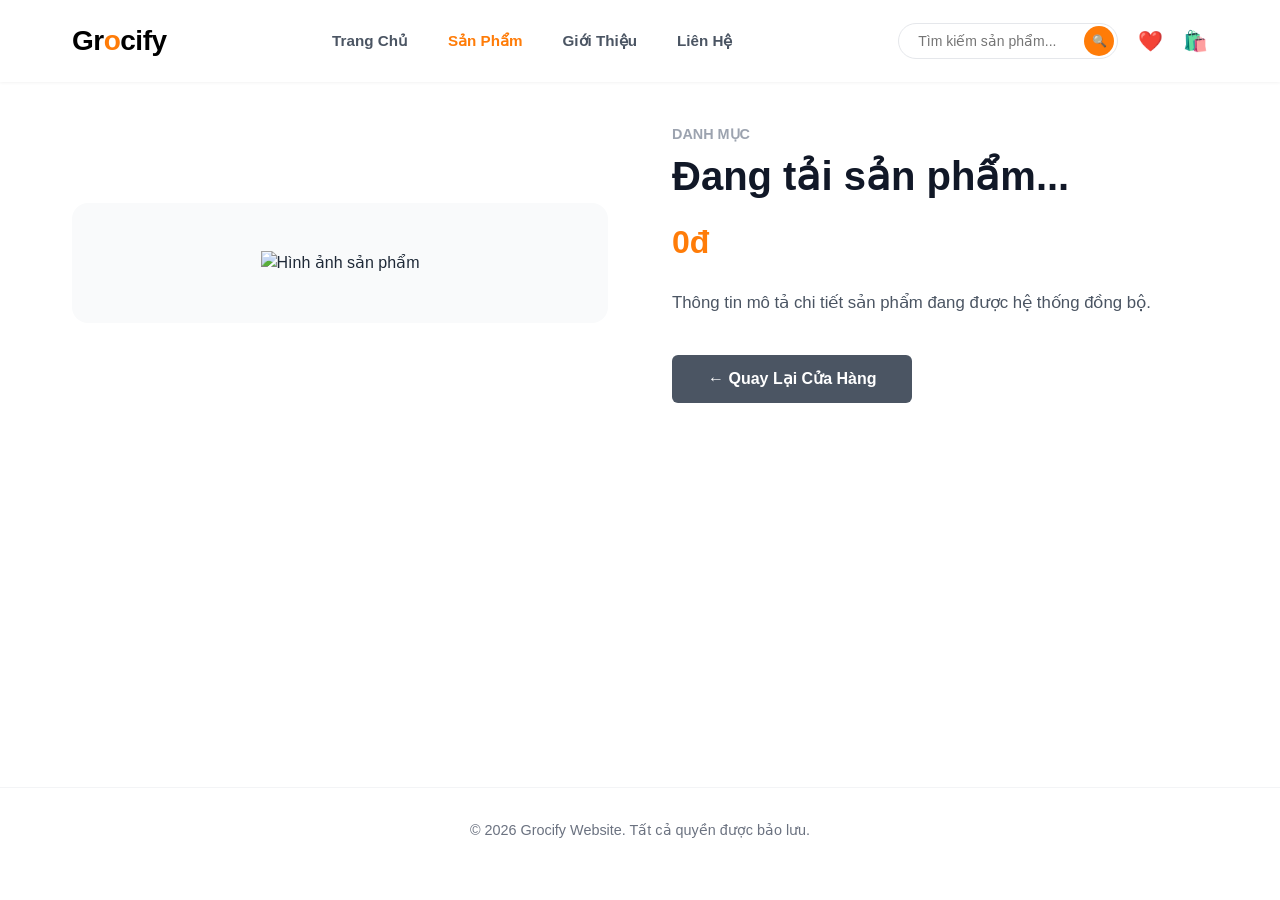
==== html/chi-tiet.html @ 8573f3ae "upfile" ====
<!DOCTYPE html>
<html lang="vi">
<head>
    <meta charset="UTF-8">
    <meta name="viewport" content="width=device-width, initial-scale=1.0">
    <title>Chi Tiết Sản Phẩm - Grocify</title>
    <link rel="stylesheet" href="../css/style.css">
</head>
<body>

    <header>
        <div class="nav-container">
            <a href="../index.html" class="logo">Gr<span>o</span>cify</a>
            <nav>
                <ul>
                    <li><a href="../index.html">Trang Chủ</a></li>
                    <li><a href="san-pham.html" class="active">Sản Phẩm</a></li>
                    <li><a href="gioi-thieu.html">Giới Thiệu</a></li>
                    <li><a href="lien-he.html">Liên Hệ</a></li>
                </ul>
            </nav>
            <div class="nav-right">
                <div class="search-box">
                    <input type="text" id="search-input" placeholder="Tìm kiếm sản phẩm...">
                    <button class="search-icon">🔍</button>
                </div>
                <button class="icon-btn">❤️</button>
                <button class="icon-btn">🛍️</button>
            </div>
        </div>
    </header>

    <main class="main-wrapper" id="detail-wrapper">
        <div class="detail-container">
            <div class="detail-img-wrapper">
                <img id="det-img" src="" alt="Hình ảnh sản phẩm">
            </div>
            <div class="detail-info">
                <span class="category-lbl" id="det-category">Danh mục</span>
                <h2 id="det-title">Đang tải sản phẩm...</h2>
                <div class="price" id="det-price">0đ</div>
                <p id="det-desc">Thông tin mô tả chi tiết sản phẩm đang được hệ thống đồng bộ.</p>
                <a href="san-pham.html" class="btn-shop-now" style="background: #4b5563; box-shadow: none;">← Quay Lại Cửa Hàng</a>
            </div>
        </div>
    </main>

    <footer>
        <p>&copy; 2026 Grocify Website. Tất cả quyền được bảo lưu.</p>
    </footer>

    <script src="../script.js"></script>
</body>
</html>
---- css/style.css ----
/* ==========================================================================
   1. RESET & BASE STYLES
   ========================================================================== */
* {
    margin: 0;
    padding: 0;
    box-sizing: border-box;
    font-family: 'Segoe UI', Tahoma, Geneva, Verdana, sans-serif;
}

body {
    background-color: #ffffff;
    color: #1f2937;
    line-height: 1.5;
}

/* ==========================================================================
   2. HEADER & NAVIGATION
   ========================================================================== */
header {
    background-color: #ffffff;
    position: sticky;
    top: 0;
    z-index: 100;
    box-shadow: 0 1px 3px rgba(0,0,0,0.05);
}

.nav-container {
    max-width: 1200px;
    margin: 0 auto;
    display: flex;
    justify-content: space-between;
    align-items: center;
    padding: 1.25rem 2rem;
}

.logo {
    text-decoration: none;
    font-size: 1.75rem;
    font-weight: 700;
    color: #000000;
    letter-spacing: -0.5px;
}

.logo span {
    color: #ff7c08;
}

nav ul {
    display: flex;
    list-style: none;
    gap: 2.5rem;
}

nav ul li a {
    text-decoration: none;
    color: #4b5563;
    font-weight: 600;
    font-size: 0.95rem;
    transition: color 0.2s;
}

nav ul li a:hover, nav ul li a.active {
    color: #ff7c08;
}

.nav-right {
    display: flex;
    align-items: center;
    gap: 1.25rem;
}

/* Thanh tìm kiếm tròn */
.search-box {
    display: flex;
    align-items: center;
    position: relative;
}

.search-box input {
    padding: 0.55rem 2.8rem 0.55rem 1.2rem;
    border: 1px solid #e5e7eb;
    border-radius: 50px;
    outline: none;
    width: 220px;
    font-size: 0.875rem;
    transition: border-color 0.2s;
}

.search-box input:focus {
    border-color: #ff7c08;
}

.search-icon {
    position: absolute;
    right: 4px;
    background-color: #ff7c08;
    color: white;
    border: none;
    width: 30px;
    height: 30px;
    border-radius: 50%;
    cursor: pointer;
    display: flex;
    align-items: center;
    justify-content: center;
    font-size: 0.75rem;
}

.icon-btn {
    background: none;
    border: none;
    font-size: 1.25rem;
    cursor: pointer;
    color: #1f2937;
    position: relative;
}

/* ==========================================================================
   3. HERO SECTION (TRANG CHỦ)
   ========================================================================== */
.hero-container {
    max-width: 1200px;
    margin: 0 auto;
    padding: 5rem 2rem;
    display: grid;
    grid-template-columns: 1.1fr 0.9fr;
    align-items: center;
    gap: 2rem;
}

.hero-content {
    display: flex;
    flex-direction: column;
    align-items: flex-start;
}

.badge {
    background-color: #fff3e7;
    color: #ff7c08;
    padding: 0.35rem 1rem;
    border-radius: 50px;
    font-weight: 600;
    font-size: 0.85rem;
    margin-bottom: 1.25rem;
}

.hero-content h1 {
    font-size: 3.75rem;
    line-height: 1.15;
    font-weight: 800;
    color: #111827;
    margin-bottom: 1.25rem;
}

.hero-content h1 .green-text { color: #10b981; }
.hero-content h1 .orange-text { color: #ff7c08; }

.hero-content p {
    color: #6b7280;
    font-size: 1.05rem;
    max-width: 480px;
    margin-bottom: 2.25rem;
}

.btn-shop-now {
    display: inline-block;
    background: #ff7c08;
    color: white;
    padding: 0.75rem 2.25rem;
    border-radius: 6px;
    text-decoration: none;
    font-weight: 700;
    font-size: 1rem;
    box-shadow: 0 4px 12px rgba(255, 124, 8, 0.2);
    transition: all 0.2s;
}

.btn-shop-now:hover {
    background-color: #e06900;
    transform: translateY(-1px);
}

.hero-image img {
    width: 100%;
    max-height: 450px;
    object-fit: contain;
}

/* ==========================================================================
   4. CẤU TRÚC DANH MỤC & DANH SÁCH SẢN PHẨM (SAN-PHAM.HTML)
   ========================================================================== */
.main-wrapper {
    max-width: 1200px;
    margin: 2.5rem auto;
    padding: 0 2rem;
    min-height: 65vh;
}

.page-title {
    text-align: center;
    font-size: 2.25rem;
    font-weight: 700;
    margin-bottom: 2rem;
}

/* Hệ thống Tab giống video */
.category-tabs {
    display: flex;
    justify-content: center;
    gap: 1rem;
    margin-bottom: 2.5rem;
    flex-wrap: wrap;
}

.tab-btn {
    background-color: #f3f4f6;
    border: none;
    padding: 0.6rem 1.5rem;
    border-radius: 50px;
    font-weight: 600;
    color: #4b5563;
    cursor: pointer;
    transition: all 0.2s;
}

.tab-btn:hover, .tab-btn.active {
    background-color: #ff7c08;
    color: white;
}

/* Grid sản phẩm */
.product-grid {
    display: grid;
    grid-template-columns: repeat(auto-fill, minmax(260px, 1fr));
    gap: 2rem;
}

.product-card {
    background: #ffffff;
    border: 1px solid #f3f4f6;
    border-radius: 12px;
    padding: 1.5rem;
    text-align: center;
    transition: all 0.3s ease;
    box-shadow: 0 2px 4px rgba(0,0,0,0.02);
    position: relative;
}

.product-card:hover {
    transform: translateY(-5px);
    box-shadow: 0 10px 20px rgba(0, 0, 0, 0.05);
    border-color: #e5e7eb;
}

.product-card img {
    width: 150px;
    height: 150px;
    object-fit: contain;
    margin: 0 auto 1.25rem auto;
    display: block;
}

.product-card h3 {
    font-size: 1.05rem;
    color: #1f2937;
    margin-bottom: 0.5rem;
    font-weight: 600;
}

.product-price {
    color: #ff7c08;
    font-weight: 700;
    font-size: 1.2rem;
    margin-bottom: 1.25rem;
}

.btn-detail {
    display: inline-block;
    border: 1px solid #ff7c08;
    color: #ff7c08;
    padding: 0.45rem 1.25rem;
    border-radius: 6px;
    text-decoration: none;
    font-weight: 600;
    font-size: 0.9rem;
    transition: all 0.2s;
}

.btn-detail:hover {
    background-color: #ff7c08;
    color: white;
}

/* ==========================================================================
   5. TRANG CHI TIẾT SẢN PHẨM (CHI-TIET.HTML)
   ========================================================================== */
.detail-container {
    display: grid;
    grid-template-columns: 1fr 1fr;
    gap: 4rem;
    align-items: center;
    margin-top: 1rem;
}

.detail-img-wrapper {
    background-color: #f9fafb;
    border-radius: 16px;
    padding: 3rem;
    display: flex;
    justify-content: center;
    align-items: center;
}

.detail-img-wrapper img {
    max-width: 100%;
    max-height: 350px;
    object-fit: contain;
}

.detail-info h2 {
    font-size: 2.5rem;
    font-weight: 800;
    color: #111827;
    margin-bottom: 0.75rem;
}

.detail-info .category-lbl {
    color: #9ca3af;
    font-size: 0.9rem;
    text-transform: uppercase;
    font-weight: 700;
    margin-bottom: 1rem;
}

.detail-info .price {
    font-size: 2rem;
    color: #ff7c08;
    font-weight: 700;
    margin-bottom: 1.5rem;
}

.detail-info p {
    color: #4b5563;
    font-size: 1.05rem;
    margin-bottom: 2.5rem;
}

/* ==========================================================================
   6. CÁC TRANG NỘI DUNG TĨNH (GIOI-THIEU / LIEN-HE)
   ========================================================================== */
.static-card {
    background: #ffffff;
    border: 1px solid #e5e7eb;
    border-radius: 12px;
    padding: 3rem;
    max-width: 800px;
    margin: 0 auto;
    box-shadow: 0 4px 6px -1px rgba(0,0,0,0.05);
}

.static-card h3 {
    font-size: 1.5rem;
    color: #111827;
    margin-bottom: 1.25rem;
}

.static-card p {
    color: #4b5563;
    margin-bottom: 1.25rem;
    font-size: 1.05rem;
}

.contact-info-list {
    list-style: none;
    margin-top: 1.5rem;
}

.contact-info-list li {
    margin-bottom: 1rem;
    font-size: 1.05rem;
}

.contact-info-list strong {
    color: #111827;
    width: 140px;
    display: inline-block;
}

/* ==========================================================================
   7. FOOTER
   ========================================================================== */
footer {
    background-color: #ffffff;
    border-top: 1px solid #f3f4f6;
    color: #6b7280;
    padding: 2rem 0;
    text-align: center;
    margin-top: 5rem;
    font-size: 0.9rem;
    font-weight: 500;
}

/* ==========================================================================
   8. RESPONSIVE MEDIA QUERIES
   ========================================================================== */
@media (max-width: 992px) {
    .hero-container {
        grid-template-columns: 1fr;
        text-align: center;
        padding: 3rem 2rem;
    }
    .hero-content {
        align-items: center;
    }
    .hero-content h1 {
        font-size: 2.75rem;
    }
    .detail-container {
        grid-template-columns: 1fr;
        gap: 2rem;
    }
}

@media (max-width: 768px) {
    .nav-container {
        flex-direction: column;
        gap: 1.25rem;
    }
    nav ul {
        gap: 1.5rem;
    }
}
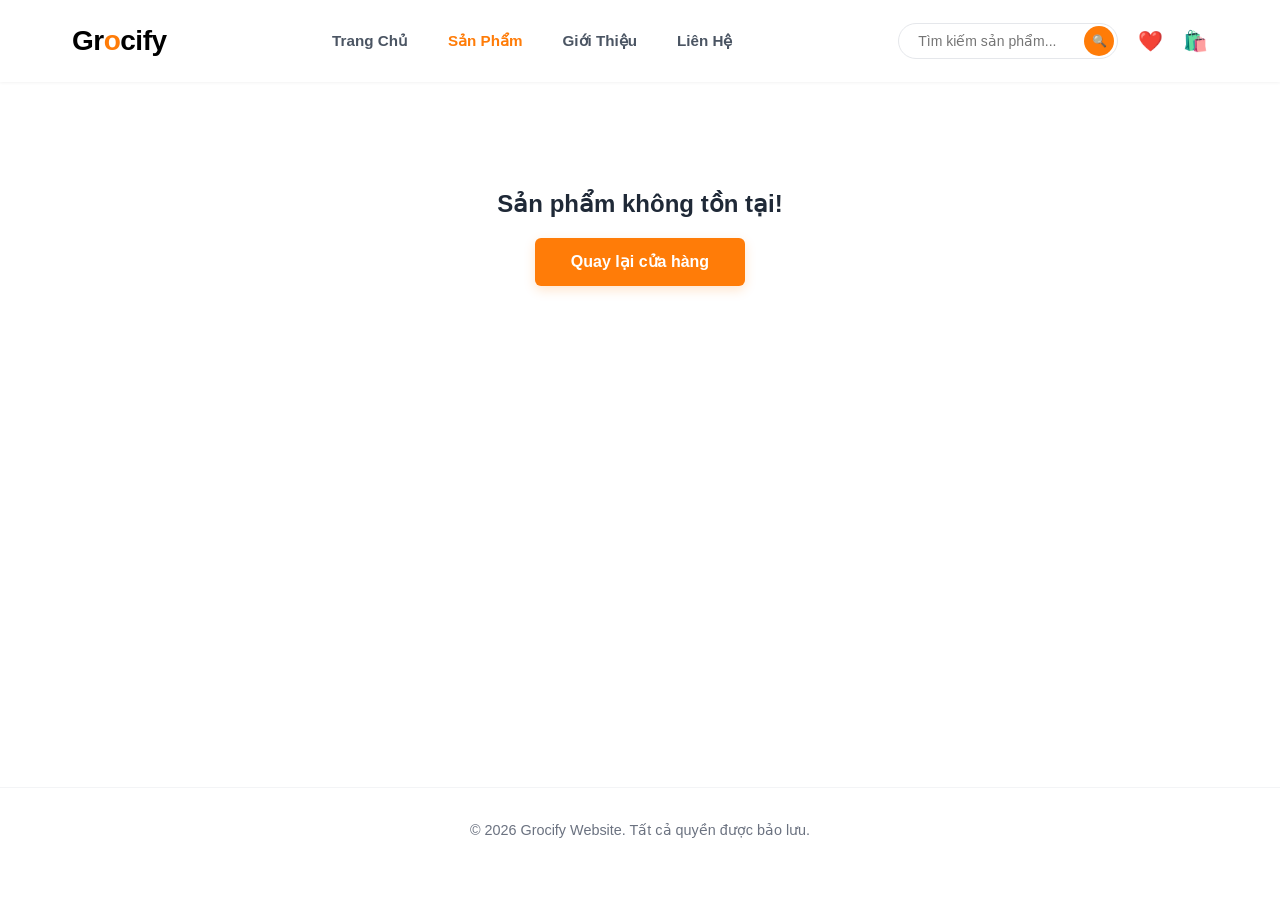
==== commit 0fcfa0a6: "btap" ====
--- a/html/chi-tiet.html
+++ b/html/chi-tiet.html
@@ -49,6 +49,6 @@
         <p>&copy; 2026 Grocify Website. Tất cả quyền được bảo lưu.</p>
     </footer>
 
-    <script src="../script.js"></script>
+    <script src="../js/script.js"></script>
 </body>
 </html>
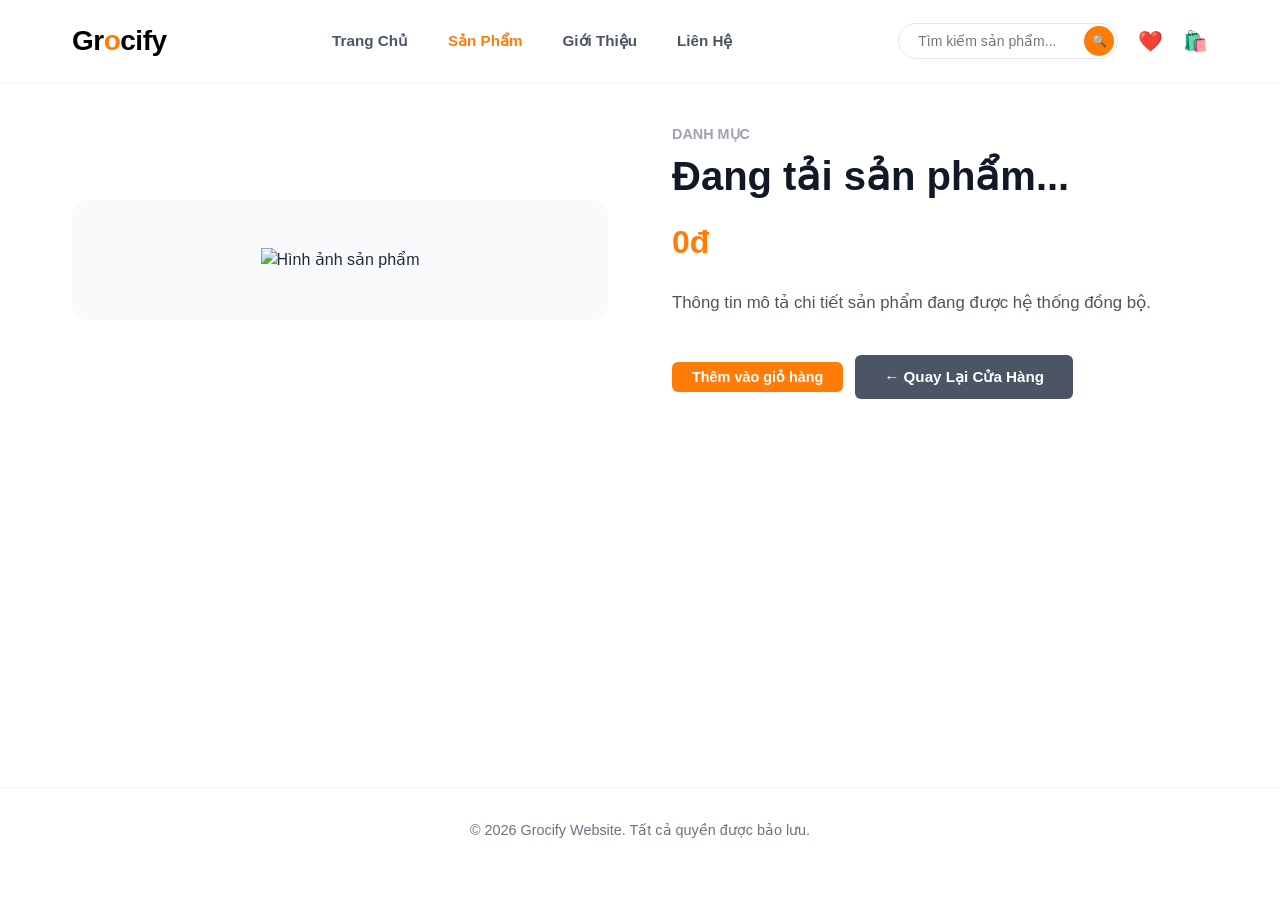
==== commit c19b1c72: "lenbai" ====
--- a/html/chi-tiet.html
+++ b/html/chi-tiet.html
@@ -40,7 +40,10 @@
                 <h2 id="det-title">Đang tải sản phẩm...</h2>
                 <div class="price" id="det-price">0đ</div>
                 <p id="det-desc">Thông tin mô tả chi tiết sản phẩm đang được hệ thống đồng bộ.</p>
-                <a href="san-pham.html" class="btn-shop-now" style="background: #4b5563; box-shadow: none;">← Quay Lại Cửa Hàng</a>
+                <div class="detail-actions">
+                    <button type="button" id="btn-add-cart-detail" class="btn-add-cart">Thêm vào giỏ hàng</button>
+                    <a href="san-pham.html" class="btn-shop-now" style="background: #4b5563; box-shadow: none;">← Quay Lại Cửa Hàng</a>
+                </div>
             </div>
         </div>
     </main>
--- a/css/style.css
+++ b/css/style.css
@@ -230,10 +230,185 @@
 }
 
 /* Grid sản phẩm */
+.shop-layout {
+    display: grid;
+    grid-template-columns: minmax(0, 1.35fr) 380px;
+    gap: 2rem;
+    align-items: start;
+}
+
 .product-grid {
     display: grid;
     grid-template-columns: repeat(auto-fill, minmax(260px, 1fr));
     gap: 2rem;
+}
+
+.cart-panel {
+    background: #ffffff;
+    border: 1px solid #e5e7eb;
+    border-radius: 16px;
+    padding: 1.5rem;
+    box-shadow: 0 10px 25px rgba(15, 23, 42, 0.06);
+    min-height: 320px;
+}
+
+.cart-header {
+    margin-bottom: 1rem;
+}
+
+.cart-header h3 {
+    font-size: 1.4rem;
+    margin-bottom: 0.35rem;
+}
+
+.cart-summary {
+    color: #6b7280;
+    font-size: 0.95rem;
+}
+
+#cart-list {
+    display: grid;
+    gap: 1rem;
+}
+
+.cart-item {
+    display: grid;
+    grid-template-columns: 72px 1fr;
+    gap: 0.85rem;
+    background: #f9fafb;
+    border-radius: 12px;
+    padding: 0.9rem;
+    align-items: center;
+}
+
+.cart-item img {
+    width: 72px;
+    height: 72px;
+    object-fit: cover;
+    border-radius: 12px;
+}
+
+.cart-item-info {
+    display: grid;
+    gap: 0.4rem;
+}
+
+.cart-item-info h4 {
+    font-size: 0.95rem;
+    margin: 0;
+}
+
+.cart-item-info p {
+    color: #6b7280;
+    font-size: 0.9rem;
+}
+
+.cart-item-actions {
+    display: flex;
+    justify-content: space-between;
+    align-items: center;
+    gap: 0.5rem;
+    flex-wrap: wrap;
+}
+
+.qty-controls {
+    display: inline-flex;
+    align-items: center;
+    border: 1px solid #d1d5db;
+    border-radius: 999px;
+    overflow: hidden;
+}
+
+.qty-btn {
+    background: #ffffff;
+    border: none;
+    padding: 0.4rem 0.8rem;
+    cursor: pointer;
+    color: #374151;
+    font-weight: 700;
+}
+
+.qty-btn:hover {
+    background: #f3f4f6;
+}
+
+.qty-value {
+    min-width: 28px;
+    text-align: center;
+    font-weight: 600;
+    color: #111827;
+}
+
+.remove-btn {
+    background: transparent;
+    border: none;
+    color: #ef4444;
+    cursor: pointer;
+    font-size: 0.9rem;
+    font-weight: 700;
+}
+
+.remove-btn:hover {
+    text-decoration: underline;
+}
+
+.cart-total {
+    display: grid;
+    gap: 0.5rem;
+    padding: 1rem 0;
+    border-top: 1px solid #e5e7eb;
+    margin-top: 1rem;
+    color: #111827;
+    font-weight: 700;
+}
+
+.cart-total-row {
+    display: flex;
+    justify-content: space-between;
+    gap: 1rem;
+}
+
+.cart-footer {
+    margin-top: 1rem;
+}
+
+.cart-footer-actions {
+    display: grid;
+    gap: 0.75rem;
+}
+
+.btn-shop-now.btn-checkout {
+    width: 100%;
+    background-color: #ff7c08;
+}
+
+.btn-shop-now.btn-checkout:hover {
+    background-color: #e06900;
+}
+
+.cart-empty {
+    color: #6b7280;
+    padding: 1.5rem 1rem;
+    text-align: center;
+    border: 1px dashed #d1d5db;
+    border-radius: 12px;
+    background: #f9fafb;
+}
+
+.btn-shop-now.btn-clear-cart {
+    width: 100%;
+    background-color: #4b5563;
+    box-shadow: none;
+}
+
+.btn-shop-now.btn-clear-cart:hover {
+    background-color: #373f52;
+}
+
+@media (max-width: 1024px) {
+    .shop-layout {
+        grid-template-columns: 1fr;
+    }
 }
 
 .product-card {
@@ -273,6 +448,13 @@
     font-weight: 700;
     font-size: 1.2rem;
     margin-bottom: 1.25rem;
+}
+
+.product-actions {
+    display: flex;
+    justify-content: center;
+    gap: 0.75rem;
+    flex-wrap: wrap;
 }
 
 .btn-detail {
@@ -292,6 +474,24 @@
     color: white;
 }
 
+.btn-add-cart {
+    display: inline-block;
+    background-color: #ff7c08;
+    color: white;
+    border: none;
+    padding: 0.45rem 1.25rem;
+    border-radius: 6px;
+    font-weight: 600;
+    font-size: 0.9rem;
+    cursor: pointer;
+    transition: transform 0.2s, background-color 0.2s;
+}
+
+.btn-add-cart:hover {
+    background-color: #e06900;
+    transform: translateY(-1px);
+}
+
 /* ==========================================================================
    5. TRANG CHI TIẾT SẢN PHẨM (CHI-TIET.HTML)
    ========================================================================== */
@@ -345,7 +545,18 @@
     font-size: 1.05rem;
     margin-bottom: 2.5rem;
 }
-
+.detail-actions {
+    display: flex;
+    flex-wrap: wrap;
+    gap: 0.75rem;
+    align-items: center;
+    margin-top: 1.5rem;
+}
+
+.detail-actions .btn-shop-now {
+    padding: 0.65rem 1.8rem;
+    font-size: 0.95rem;
+}
 /* ==========================================================================
    6. CÁC TRANG NỘI DUNG TĨNH (GIOI-THIEU / LIEN-HE)
    ========================================================================== */
